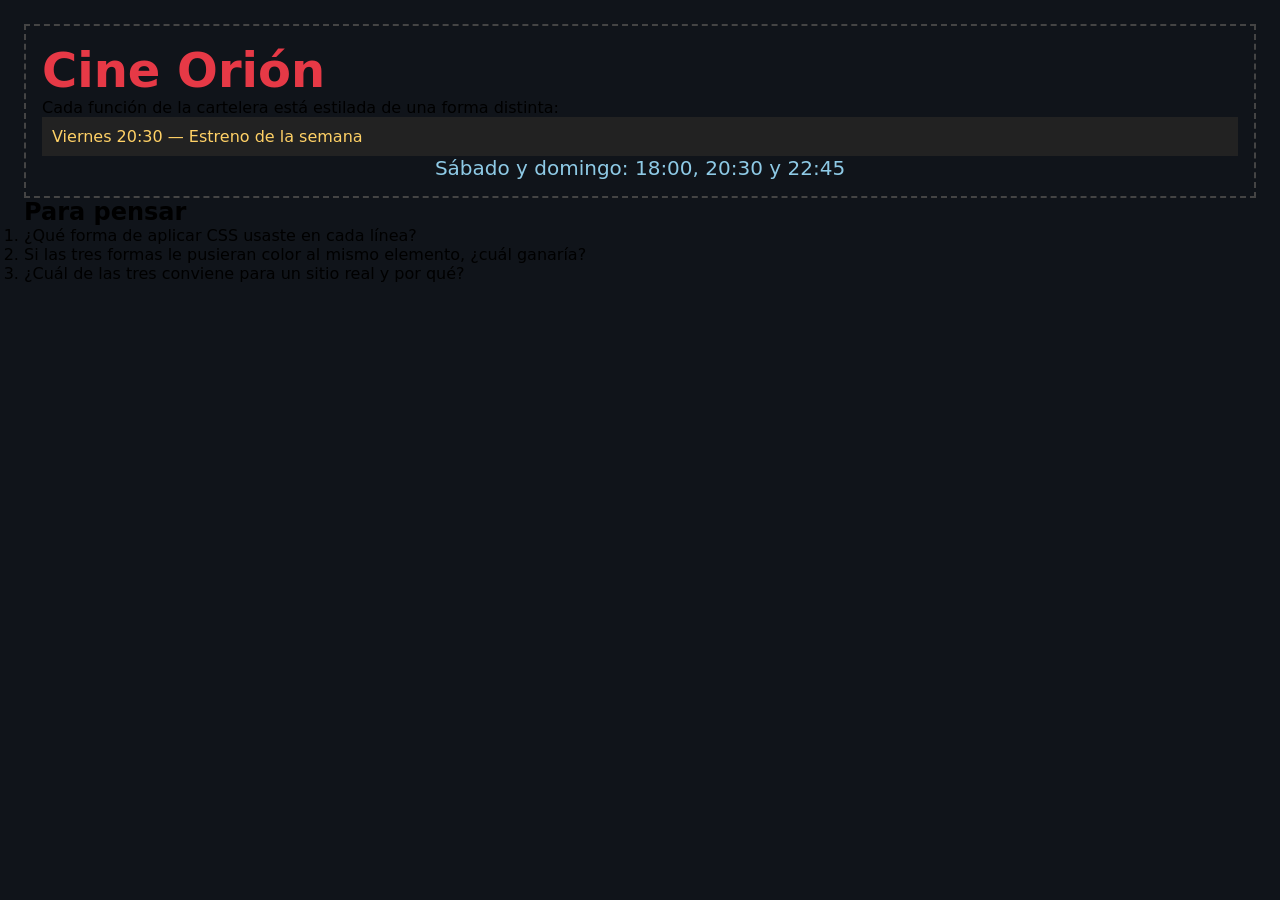
==== 01-formas-de-aplicar-css/index.html @ d5e999cf "Primer commit" ====
<!doctype html>
<html lang="es">
  <head>
    <meta charset="UTF-8" />
    <meta name="viewport" content="width=device-width, initial-scale=1.0" />
    <title>Cine Orión — Cartelera</title>

    <!-- ============================================================
          ESTE ES EL ÚNICO EJERCICIO DE LA CARPETA DONDE SE EDITA
         EL HTML. Acá practicás el CSS INTERNO (etiqueta <style>).
         ============================================================ -->
    <style>
      /* TODO 2 — CSS interno
         Escribí una regla para la clase .funcion con:
         - background-color: #222
         - color: #ffd166
         - padding: 10px
      */
      .funcion {
        background-color: #222;
        color: #ffd166;
        padding: 10px;
      }
    </style>

    <link rel="stylesheet" href="styles.css" />
  </head>
  <body>
    <header class="cartel">
      <!-- TODO 1 — CSS en línea
           Completá el atributo style de este h1 con:
           style="color: #e63946; font-size: 48px;"
      -->
      <h1 style="color: #e63946; font-size: 48px">Cine Orión</h1>

      <p>Cada función de la cartelera está estilada de una forma distinta:</p>

      <!-- TODO 2 — CSS interno: esta línea toma la regla del <style> de arriba -->
      <p class="funcion">Viernes 20:30 — Estreno de la semana</p>

      <!-- TODO 3 — CSS externo: esta línea se estila desde styles.css -->
      <p class="funcion-externa">Sábado y domingo: 18:00, 20:30 y 22:45</p>
    </header>

    <main class="para-pensar">
      <h2>Para pensar</h2>
      <ol>
        <li>¿Qué forma de aplicar CSS usaste en cada línea?</li>
        <li>
          Si las tres formas le pusieran color al mismo elemento, ¿cuál ganaría?
        </li>
        <li>¿Cuál de las tres conviene para un sitio real y por qué?</li>
      </ol>
    </main>
  </body>
</html>
---- 01-formas-de-aplicar-css/styles.css ----
/* ============================================================
    EJERCICIO 1 — FORMAS DE APLICAR CSS
   ============================================================
   El Cine Orión renovó la página y quiere que la cartelera se
   vea como corresponde. Vas a estilarla de las tres formas que
   existen:

   TODO 1  CSS EN LÍNEA  (en index.html, atributo style del h1)
   TODO 2  CSS INTERNO   (en index.html, etiqueta <style>)
   TODO 3  CSS EXTERNO   (acá, en este archivo)

    Es el único ejercicio donde también se edita el HTML.
   ============================================================ */

/* ─── Reset y base — ya está hecho, no lo modifiques ─── */
* {
  margin: 0;
  padding: 0;
  box-sizing: border-box;
}

body {
  font-family: system-ui, sans-serif;
  background-color: #10141a;
  padding: 24px;
}

.cartel {
  border: 2px dashed #444;
  padding: 16px;
}

/* ============================================================
   TODO 3 — CSS EXTERNO
   Este archivo está enlazado desde el <head> con la etiqueta
   <link>. Escribí una regla para la clase .funcion-externa con:
   - color: #8ecae6
   - font-size: 20px
   - text-align: center
   ============================================================ */
.funcion-externa {
  color: #8ecae6;
  font-size: 20px;
  text-align: center;
}
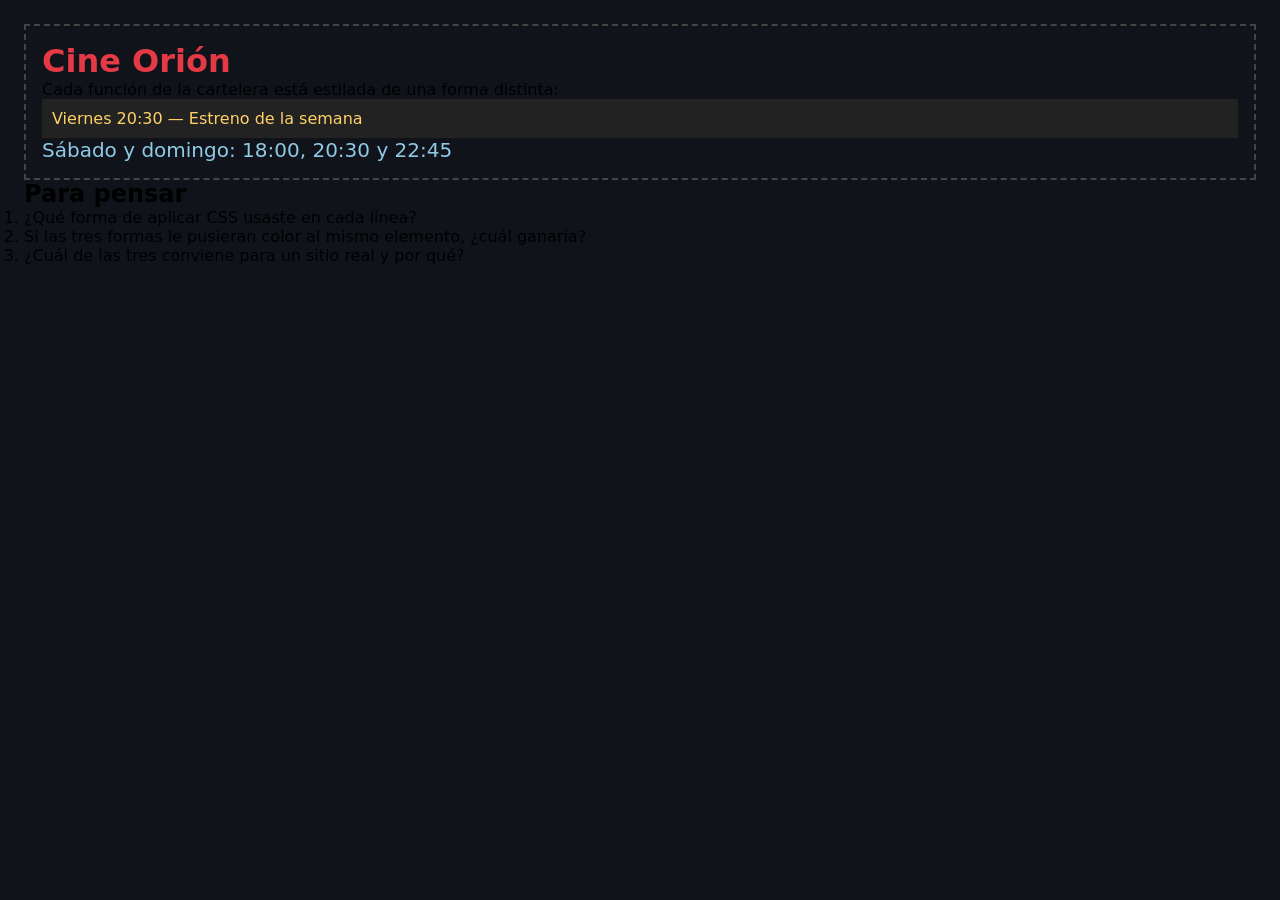
==== commit 68c45cf2: "Primer commit" ====
--- a/01-formas-de-aplicar-css/index.html
+++ b/01-formas-de-aplicar-css/index.html
@@ -31,7 +31,7 @@
            Completá el atributo style de este h1 con:
            style="color: #e63946; font-size: 48px;"
       -->
-      <h1 style="color: #e63946; font-size: 48px">Cine Orión</h1>
+      <h1 style="color: #e63946">Cine Orión</h1>
 
       <p>Cada función de la cartelera está estilada de una forma distinta:</p>
 
--- a/01-formas-de-aplicar-css/styles.css
+++ b/01-formas-de-aplicar-css/styles.css
@@ -41,5 +41,4 @@
 .funcion-externa {
   color: #8ecae6;
   font-size: 20px;
-  text-align: center;
 }
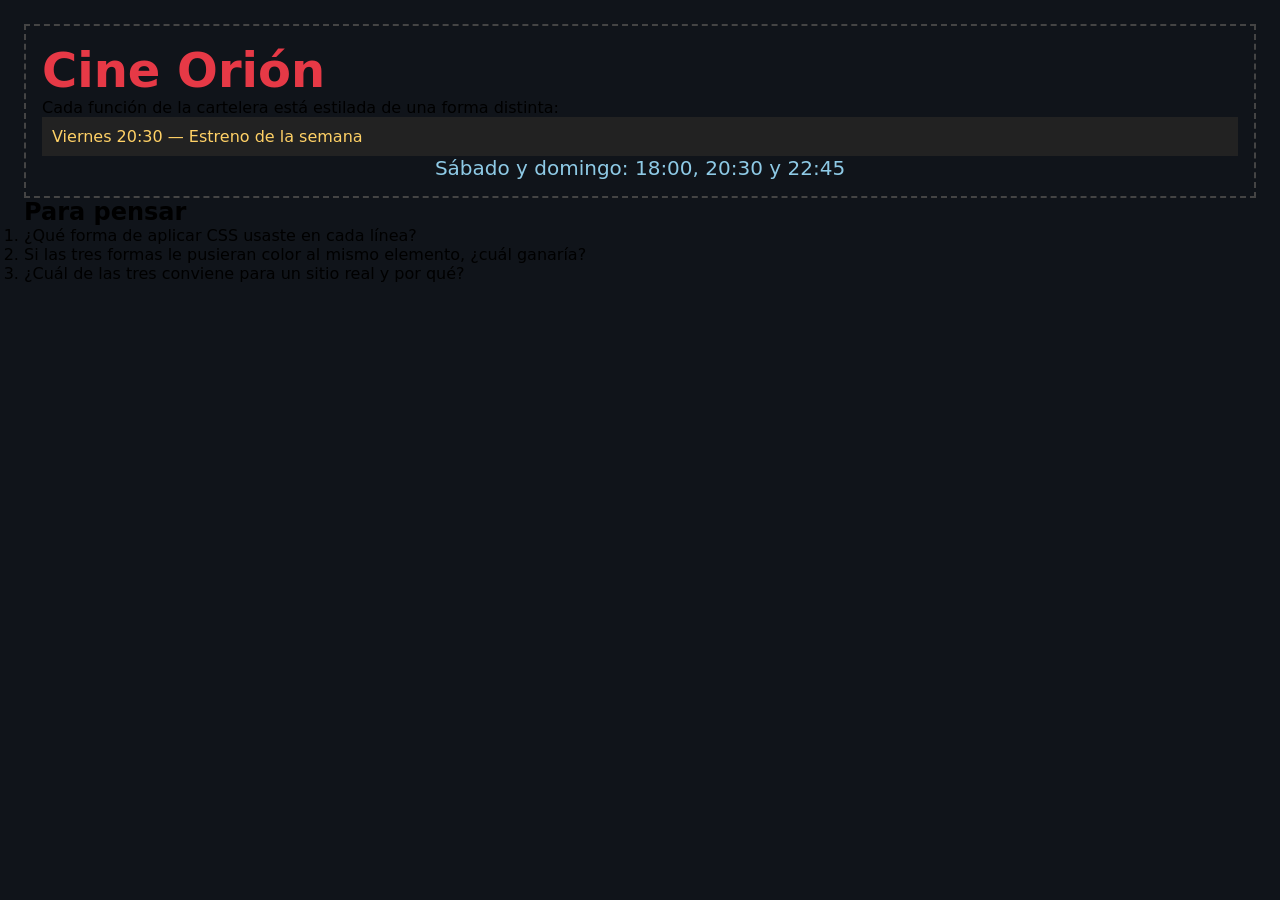
==== commit 6e16fa7f: "1ro hecho" ====
--- a/01-formas-de-aplicar-css/index.html
+++ b/01-formas-de-aplicar-css/index.html
@@ -31,7 +31,7 @@
            Completá el atributo style de este h1 con:
            style="color: #e63946; font-size: 48px;"
       -->
-      <h1 style="color: #e63946">Cine Orión</h1>
+      <h1 style="color: #e63946; font-size: 48px">Cine Orión</h1>
 
       <p>Cada función de la cartelera está estilada de una forma distinta:</p>
 
--- a/01-formas-de-aplicar-css/styles.css
+++ b/01-formas-de-aplicar-css/styles.css
@@ -41,4 +41,5 @@
 .funcion-externa {
   color: #8ecae6;
   font-size: 20px;
+  text-align: center;
 }
